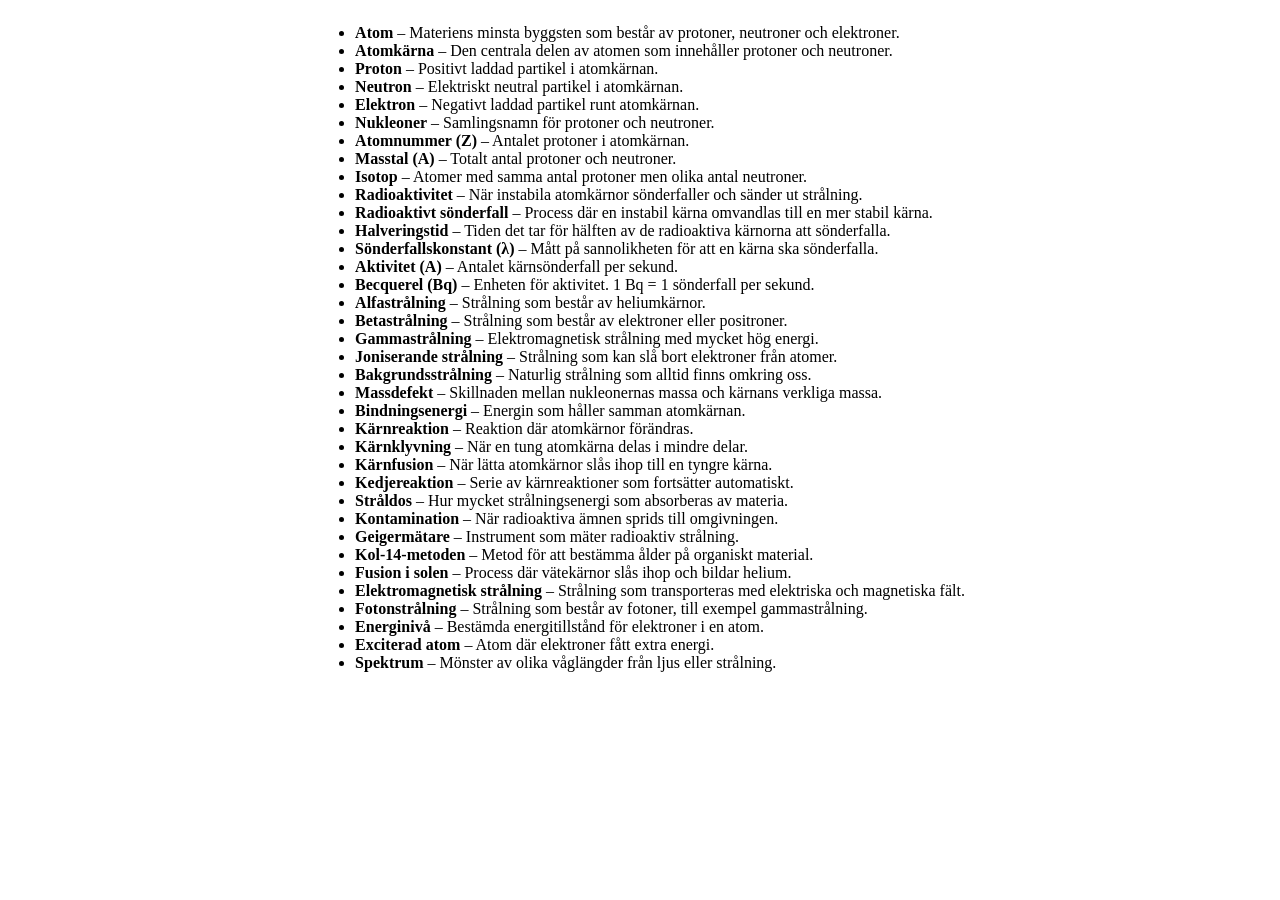
==== begrepp.html @ 9e133491 "hej" ====
<html lang="en">
  <head>
    <meta charset="UTF-8" />
    <meta name="viewport" content="width=device-width, initial-scale=1.0" />
    <title>Document</title>
    <link rel="stylesheet" href="style.css">
  </head>
  <body>
    <!-- Begreppslista nedan -->
     <section id="begrepp">
    <ul>
  <li><b>Atom</b> – Materiens minsta byggsten som består av protoner, neutroner och elektroner.</li>

  <li><b>Atomkärna</b> – Den centrala delen av atomen som innehåller protoner och neutroner.</li>

  <li><b>Proton</b> – Positivt laddad partikel i atomkärnan.</li>

  <li><b>Neutron</b> – Elektriskt neutral partikel i atomkärnan.</li>

  <li><b>Elektron</b> – Negativt laddad partikel runt atomkärnan.</li>

  <li><b>Nukleoner</b> – Samlingsnamn för protoner och neutroner.</li>

  <li><b>Atomnummer (Z)</b> – Antalet protoner i atomkärnan.</li>

  <li><b>Masstal (A)</b> – Totalt antal protoner och neutroner.</li>

  <li><b>Isotop</b> – Atomer med samma antal protoner men olika antal neutroner.</li>

  <li><b>Radioaktivitet</b> – När instabila atomkärnor sönderfaller och sänder ut strålning.</li>

  <li><b>Radioaktivt sönderfall</b> – Process där en instabil kärna omvandlas till en mer stabil kärna.</li>

  <li><b>Halveringstid</b> – Tiden det tar för hälften av de radioaktiva kärnorna att sönderfalla.</li>

  <li><b>Sönderfallskonstant (λ)</b> – Mått på sannolikheten för att en kärna ska sönderfalla.</li>

  <li><b>Aktivitet (A)</b> – Antalet kärnsönderfall per sekund.</li>

  <li><b>Becquerel (Bq)</b> – Enheten för aktivitet. 1 Bq = 1 sönderfall per sekund.</li>

  <li><b>Alfastrålning</b> – Strålning som består av heliumkärnor.</li>

  <li><b>Betastrålning</b> – Strålning som består av elektroner eller positroner.</li>

  <li><b>Gammastrålning</b> – Elektromagnetisk strålning med mycket hög energi.</li>

  <li><b>Joniserande strålning</b> – Strålning som kan slå bort elektroner från atomer.</li>

  <li><b>Bakgrundsstrålning</b> – Naturlig strålning som alltid finns omkring oss.</li>

  <li><b>Massdefekt</b> – Skillnaden mellan nukleonernas massa och kärnans verkliga massa.</li>

  <li><b>Bindningsenergi</b> – Energin som håller samman atomkärnan.</li>

  <li><b>Kärnreaktion</b> – Reaktion där atomkärnor förändras.</li>

  <li><b>Kärnklyvning</b> – När en tung atomkärna delas i mindre delar.</li>

  <li><b>Kärnfusion</b> – När lätta atomkärnor slås ihop till en tyngre kärna.</li>

  <li><b>Kedjereaktion</b> – Serie av kärnreaktioner som fortsätter automatiskt.</li>

  <li><b>Stråldos</b> – Hur mycket strålningsenergi som absorberas av materia.</li>

  <li><b>Kontamination</b> – När radioaktiva ämnen sprids till omgivningen.</li>

  <li><b>Geigermätare</b> – Instrument som mäter radioaktiv strålning.</li>

  <li><b>Kol-14-metoden</b> – Metod för att bestämma ålder på organiskt material.</li>

  <li><b>Fusion i solen</b> – Process där vätekärnor slås ihop och bildar helium.</li>

  <li><b>Elektromagnetisk strålning</b> – Strålning som transporteras med elektriska och magnetiska fält.</li>

  <li><b>Fotonstrålning</b> – Strålning som består av fotoner, till exempel gammastrålning.</li>

  <li><b>Energinivå</b> – Bestämda energitillstånd för elektroner i en atom.</li>

  <li><b>Exciterad atom</b> – Atom där elektroner fått extra energi.</li>

  <li><b>Spektrum</b> – Mönster av olika våglängder från ljus eller strålning.</li>
</ul>
</section>
  </body>
</html>
---- style.css ----
#begrepp{
    display: flex;
   flex-direction: column;
   justify-content: center;
   align-items: center;
}

#formler{
    display: flex;
   flex-direction: column;
   justify-content: center;
   align-items: center;
}
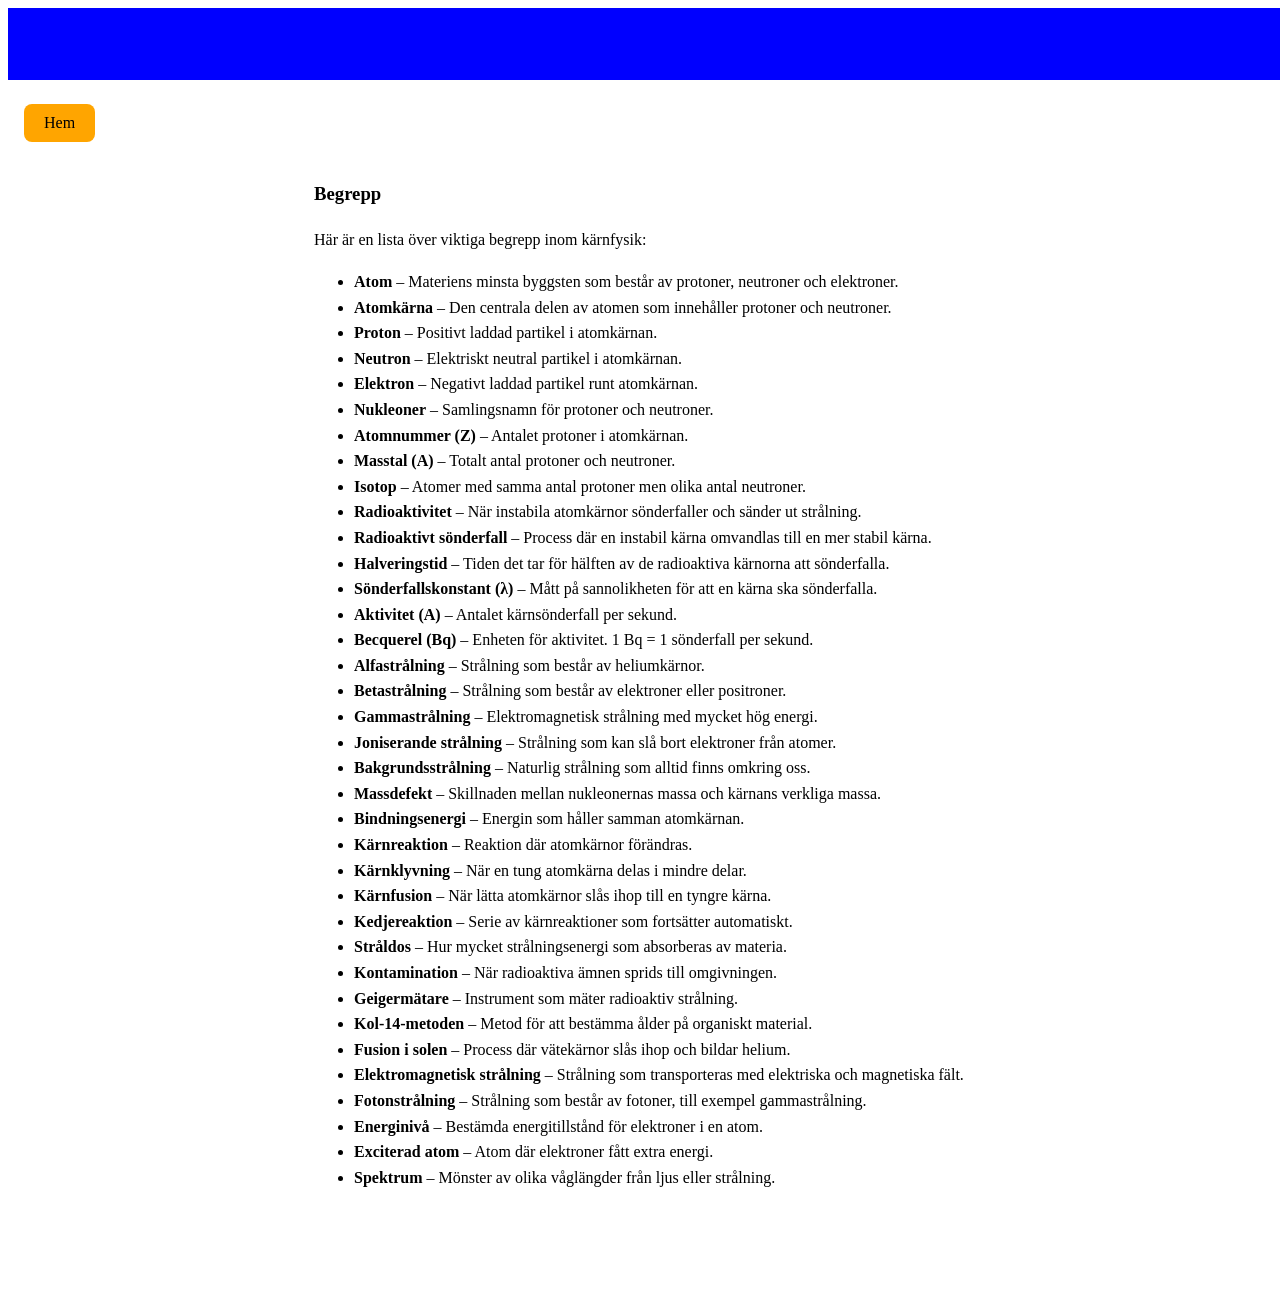
==== commit 847a176e: "Initial commit" ====
--- a/begrepp.html
+++ b/begrepp.html
@@ -1,13 +1,23 @@
-<html lang="en">
+<html lang="sv">
   <head>
     <meta charset="UTF-8" />
     <meta name="viewport" content="width=device-width, initial-scale=1.0" />
-    <title>Document</title>
+    <title>begrepp</title>
     <link rel="stylesheet" href="style.css">
   </head>
   <body>
+  
+    <header>
+      <h1 id="kärnfysik">Kärnfysik</h1>
+    <a href="index.html" id="hem">Hem</a>
+</header>
+<!-- den här sektionen är en lista över begrepp -->
+
+<section>
     <!-- Begreppslista nedan -->
      <section id="begrepp">
+      <h1>Begrepp</h1>
+      <p>Här är en lista över viktiga begrepp inom kärnfysik:</p>
     <ul>
   <li><b>Atom</b> – Materiens minsta byggsten som består av protoner, neutroner och elektroner.</li>
 
@@ -81,6 +91,7 @@
 
   <li><b>Spektrum</b> – Mönster av olika våglängder från ljus eller strålning.</li>
 </ul>
+
 </section>
   </body>
 </html>
--- a/style.css
+++ b/style.css
@@ -1,13 +1,69 @@
-#begrepp{
+/* Stylar hem knappen */
+#hem {
+    background-color: orange;
+    color: black;
+    padding: 10px 20px;
+    text-decoration: none;
+    border-radius: 8px;
+    display: inline-block;
+}
+
+/* lägger text i mitten */
+
+.titel {
     display: flex;
    flex-direction: column;
    justify-content: center;
    align-items: center;
 }
-
-#formler{
-    display: flex;
-   flex-direction: column;
-   justify-content: center;
-   align-items: center;
-}+/* Gör så att alla section är på ett visst sätt alltså i mitten */
+section {
+    background-color: white;
+    max-width: 700px;
+    margin: 0 auto;
+    padding: 40px 24px;
+    line-height: 1.6;
+}
+/* Gör header blå */
+header {
+    background-color: blue;
+    color: white;
+    padding: 16px;
+    width: 100%;
+    height: 40px;
+}
+/* Gör så att frågorna blir som en ruta och alla ser likadana ut */
+.fråga {
+    background-color: beige;
+    border: 2px solid grey;
+    padding: 20px;
+    margin-bottom: 20px;
+}
+/* Gör så knapparna ser bättre ut */
+.fråga button {
+    background-color: blue;
+    color: white;
+    padding: 10px 20px;
+    text-decoration: none;
+    border-radius: 8px;
+    display: inline-block;
+    margin-right: 10px;
+}
+/* ändrar knapparna i index */
+.knapp {
+    background-color: orange;
+    color: black;
+    padding: 10px 20px;
+    text-decoration: none;
+    border-radius: 8px;
+    display: inline-block;
+}
+/*ändrar storleken på bilden av grafen*/
+#graf {
+    width: 600px;
+    height: auto;
+}
+/* ändrar positionen på kärnfysik texten så att den nästan är längst till höger */
+#kärnfysik {
+    margin-left: 2300px;
+}
